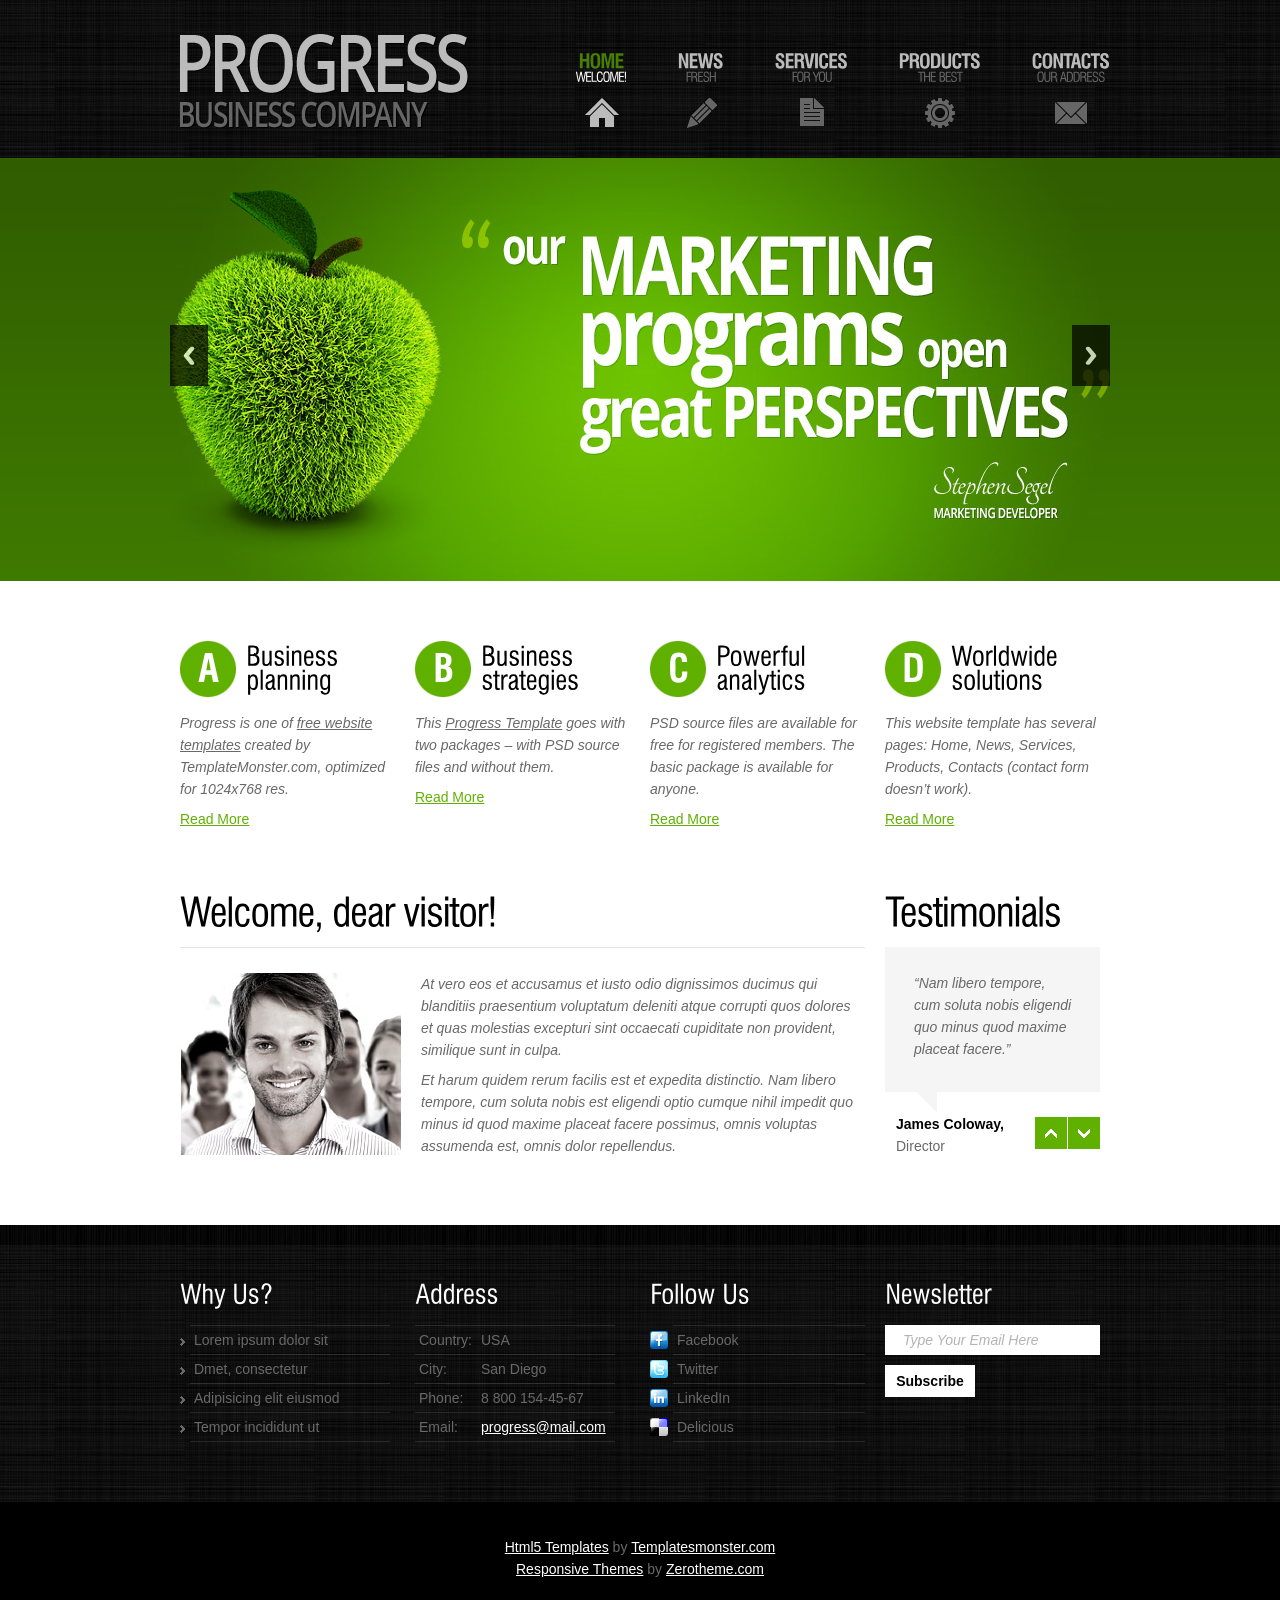
==== index.html @ 461b735b "Initial Commit OpenSource Template" ====
<!DOCTYPE html>
<html lang="en">
<head>
<title>Home</title>
<meta charset="utf-8">
<meta name="viewport" content="width=device-width, initial-scale=1, maximum-scale=1">
<link rel="stylesheet" href="css/reset.css" type="text/css" media="all">
<link rel="stylesheet" href="css/layout.css" type="text/css" media="all">
<link rel="stylesheet" href="css/style.css" type="text/css" media="all">
<link rel="stylesheet" href="css/zerogrid.css">
<link rel="stylesheet" href="css/responsive.css">
<link rel="stylesheet" href="css/responsiveslides.css" />
<script type="text/javascript" src="js/jquery-1.6.js" ></script>
<script type="text/javascript" src="js/cufon-yui.js"></script>
<script type="text/javascript" src="js/cufon-replace.js"></script>
<script type="text/javascript" src="js/Swis721_Cn_BT_400.font.js"></script>
<script type="text/javascript" src="js/Swis721_Cn_BT_700.font.js"></script>
<script type="text/javascript" src="js/jquery.easing.1.3.js"></script>
<script type="text/javascript" src="js/tms-0.3.js"></script>
<script type="text/javascript" src="js/tms_presets.js"></script>
<script type="text/javascript" src="js/jcarousellite.js"></script>
<script type="text/javascript" src="js/script.js"></script>
<script src="js/css3-mediaqueries.js"></script>
  <!--[if lt IE 9]>
  	<script type="text/javascript" src="js/html5.js"></script>
	<style type="text/css">
		.bg{ behavior: url(js/PIE.htc); }
	</style>
  <![endif]-->
	<!--[if lt IE 7]>
		<div style=' clear: both; text-align:center; position: relative;'>
			<a href="http://www.microsoft.com/windows/internet-explorer/default.aspx?ocid=ie6_countdown_bannercode"><img src="http://www.theie6countdown.com/images/upgrade.jpg" border="0"  alt="" /></a>
		</div>
	<![endif]-->
	
	<script src="js/responsiveslides.js"></script>
	<script>
		$(function () {
		  $("#slider").responsiveSlides({
			auto: true,
			pager: false,
			nav: true,
			speed: 500,
			maxwidth: 960,
			namespace: "centered-btns"
		  });
		});
	</script>
	
</head>
<body id="page1">
<div class="body1">
	<div class="body2">
		<div class="main zerogrid">
<!-- header -->
			<header>
				<div class="wrapper row">
				<h1><a href="index.html" id="logo"><img src="images/logo.png" /></a></h1>
				<nav>
					<ul id="menu">
						<li id="nav1" class="active"><a href="index.html">Home<span>Welcome!</span></a></li>
						<li id="nav2"><a href="News.html">News<span>Fresh</span></a></li>
						<li id="nav3"><a href="Services.html">Services<span>for you</span></a></li>
						<li id="nav4"><a href="Products.html">Products<span>The best</span></a></li>
						<li id="nav5"><a href="Contacts.html">Contacts<span>Our Address</span></a></li>
					</ul>
				</nav>
				</div>

				<div class="wrapper row">
					<div class="slider">
					  	<div class="rslides_container">
							<ul class="rslides" id="slider">
								<li><img src="images/img1.jpg" alt=""></li>
								<li><img src="images/img2.jpg" alt=""></li>
								<li><img src="images/img3.jpg" alt=""></li>
								<li><img src="images/img4.jpg" alt=""></li>
							</ul>
						</div>
					</div>
				</div>
			</header>
<!-- header end-->
		</div>
	</div>
</div>
	<div class="body3">
		<div class="main zerogrid">
<!-- content -->
			<article id="content">
				<div class="wrapper row">
					<section class="col-1-4">
						<div class="wrap-col">
							<h3><span class="dropcap">A</span>Business<span>planning</span></h3>
							<p class="pad_bot1">Progress is one of <a href="http://blog.templatemonster.com/free-website-templates/" target="_blank">free website templates</a> created by TemplateMonster.com, optimized for 1024x768 res.</p>
							<a href="#" class="link1">Read More</a>
						</div>
					</section>
					<section class="col-1-4">
						<div class="wrap-col">
							<h3><span class="dropcap">B</span>Business<span>strategies</span></h3>
							<p class="pad_bot1">This <a href="http://blog.templatemonster.com/2011/07/11/free-website-template-slider-typography/">Progress Template</a> goes with two packages – with PSD source files and without them.</p>
							<a href="#" class="link1">Read More</a>
						</div>
					</section>
					<section class="col-1-4">
						<div class="wrap-col">
							<h3><span class="dropcap">C</span>Powerful<span>analytics</span></h3>
							<p class="pad_bot1">PSD source files are available for free for registered members. The basic package is available for anyone.</p>
							<a href="#" class="link1">Read More</a>
						</div>
					</section>
					<section class="col-1-4">
						<div class="wrap-col">
							<h3><span class="dropcap">D</span>Worldwide<span>solutions</span></h3>
							<p class="pad_bot1">This website template has several pages: Home, News, Services, Products, Contacts (contact form doesn’t work).</p>
							<a href="#" class="link1">Read More</a>
						</div>
					</section>
				</div>
				<div class="wrapper row">
					<section class="col-3-4">
						<div class="wrap-col">
							<h2 class="under">Welcome, dear visitor!</h2>
							<div class="wrapper">
								<figure class="left marg_right1"><img src="images/page1_img1.jpg" alt=""></figure>
								<p class="pad_bot1">At vero eos et accusamus et iusto odio dignissimos ducimus qui blanditiis praesentium voluptatum deleniti atque corrupti quos dolores et quas molestias excepturi sint occaecati cupiditate non provident, similique sunt in culpa.</p>
								<p>
										Et harum quidem rerum facilis est et expedita distinctio. Nam libero tempore, cum soluta nobis est eligendi optio cumque nihil impedit quo minus id quod maxime placeat facere possimus, omnis voluptas assumenda est, omnis dolor repellendus.</p>
							</div>
						</div>
					</section>
					<section class="col-1-4">
						<div class="wrap-col">
							<h2>Testimonials</h2>
							<div class="testimonials">
							<div id="testimonials">
							  <ul>
								<li>
									<div>
										“Nam libero tempore, cum soluta nobis eligendi quo minus quod maxime placeat facere.”
									</div>
									<span><strong class="color1">James Coloway,</strong> <br>
									Director</span>
								</li>
								<li>
									<div>
										“Nam libero tempore, cum soluta nobis eligendi quo minus quod maxime placeat facere.”
									</div>
									<span><strong class="color1">James Coloway,</strong> <br>
									Director</span>
								</li>
								<li>
									<div>
										“Nam libero tempore, cum soluta nobis eligendi quo minus quod maxime placeat facere.”
									</div>
									<span><strong class="color1">James Coloway,</strong> <br>
									Director</span>
								</li>
							  </ul>
							</div>
							<a href="#" class="up"></a>
							<a href="#" class="down"></a>
							</div>
						</div>
					</section>
				</div>
			</article>
		</div>
	</div>
	<div class="body4">
		<div class="main zerogrid">
			<article id="content2">
				<div class="wrapper row">
					<section class="col-1-4">
					<div class="wrap-col">
						<h4>Why Us?</h4>
						<ul class="list1">
							<li><a href="#">Lorem ipsum dolor sit</a></li>
							<li><a href="#">Dmet, consectetur</a></li>
							<li><a href="#">Adipisicing elit eiusmod </a></li>
							<li><a href="#">Tempor incididunt ut</a></li>
						</ul>
					</div>
					</section>
					<section class="col-1-4">
					<div class="wrap-col">
						<h4>Address</h4>
						<ul class="address">
							<li><span>Country:</span>USA</li>
							<li><span>City:</span>San Diego</li>
							<li><span>Phone:</span>8 800 154-45-67</li>
							<li><span>Email:</span><a href="mailto:">progress@mail.com</a></li>
						</ul>
					</div>
					</section>
					<section class="col-1-4">
					<div class="wrap-col">
						<h4>Follow Us</h4>
						<ul id="icons">
							<li><a href="#"><img src="images/icon1.jpg" alt="">Facebook</a></li>
							<li><a href="#"><img src="images/icon2.jpg" alt="">Twitter</a></li>
							<li><a href="#"><img src="images/icon3.jpg" alt="">LinkedIn</a></li>
							<li><a href="#"><img src="images/icon4.jpg" alt="">Delicious</a></li>
						</ul>
					</div>
					</section>
					<section class="col-1-4">
					<div class="wrap-col">
						<h4>Newsletter</h4>
						<form id="newsletter" method="post">
							<div>
								<div class="wrapper">
									<input class="input" type="text" value="Type Your Email Here"  onblur="if(this.value=='') this.value='Type Your Email Here'" onfocus="if(this.value =='Type Your Email Here' ) this.value=''" >
								</div>
								<a href="#" class="button" onclick="document.getElementById('newsletter').submit()">Subscribe</a>
							</div>
						</form>
					</div>
					</section>
				</div>
			</article>
<!-- content end -->
		</div>
	</div>
		<div class="main zerogrid">
<!-- footer -->
			<footer>
				<a href="http://www.zerotheme.com/432/free-responsive-html5-css3-website-templates.html" target="_blank">Html5 Templates</a> by <a href="http://www.templatemonster.com/" target="_blank">Templatesmonster.com</a><br>
				<a href="http://www.zerotheme.com/432/free-responsive-html5-css3-website-templates.html" target="_blank">Responsive Themes</a> by <a href="http://www.zerotheme.com/" target="_blank">Zerotheme.com</a><br>
			</footer>
<!-- footer end -->
		</div>
<script type="text/javascript"> Cufon.now(); </script>
</body>
</html>
---- css/layout.css ----
.col1, .col2, .col3, .cols { float:left;}

.cols{ width:190px;}

.col1{ width:670px;}
.col3{ width:200px;}
.col2{ width:220px;}


/*======= index.html =======*/
#page1 .body2{ background:url(../images/bg_slider.gif) bottom repeat-x}
#page1 header{}
/*======= index-1.html =======*/
/*======= index-2.html =======*/
#page3 .cols{ width:270px;}
#page3 #content{ padding-top:4px}
#page3 figure{ padding-top:5px;}
/*======= index-3.html =======*/
#page4 .cols{ width:270px;}
#page4 h3{ line-height:2.1em; margin-bottom:1px;}
#page4 figure{ padding-bottom:19px;}
#page4 .pad_bot2{ padding-bottom:48px;}
#page4 #content { padding-bottom:57px;}
/*======= index-4.html =======*/
#page5 #content{ padding-top:4px}
/*======= index-5.html =======*/
/*======= index-6.html =======*/
---- css/style.css ----
/* Getting the new tags to behave */
article, aside, audio, canvas, command, datalist, details, embed, figcaption, figure, footer, header, hgroup, keygen, meter, nav, output, progress, section, source, video{display:block}
mark, rp, rt, ruby, summary, time{display:inline }
/* Left & Right alignment */
.left {float:left}
.right {float:right}
.wrapper {width:100%;overflow:hidden}
/* Global properties ======================================================== */
body{background:#000;border:0;font:14px "Trebuchet MS", Arial, Helvetica, sans-serif;color:#696969;line-height:22px;font-style:italic}
.ic, .ic a {border:0;float:right;background:#fff;color:#f00;width:50%;line-height:10px;font-size:10px;margin:-220% 0 0 0;overflow:hidden;padding:0}
.css3{border-radius:8px;-moz-border-radius:8px;-webkit-border-radius:8px;box-shadow:0 0 4px rgba(0, 0, 0, .4);-moz-box-shadow:0 0 4px rgba(0, 0, 0, .4);-webkit-box-shadow:0 0 4px rgba(0, 0, 0, .4);position:relative}
.body1{background:url(../images/bg.jpg) bottom center repeat}
.body2{background:url(../images/bg_top2.gif) bottom repeat-x}
.body3{background:#fff}
.body4{background:url(../images/bg.jpg) top center repeat}
.body5{background:url(../images/bg_top_img.jpg) center bottom no-repeat}
/* Global Structure ============================================================= */
.main {margin:0 auto;/*width:940px*/}
/* ============================= main layout ====================== */
a{color:#696969;text-decoration:underline;outline:none}
a:hover{text-decoration:none}
h1{float:left}
h2{font-size:40px;font-style:normal;font-weight:400;line-height:1.2em;padding:38px 0 11px 0;color:#000;letter-spacing:-1px}
h2.under{border-bottom:1px solid #e5e5e5;margin-bottom:25px}
h3{font-size:26px;color:#000;line-height:1.2em;letter-spacing:-0px;padding-bottom:16px;font-weight:400;font-style:normal}
h3 span{display:block;margin-top:-7px}
* + html h3 span{margin-top:-25px}
h3 .dropcap{float:left;width:56px;height:56px;margin-top:0px;margin-right:10px;background:url(../images/dropcap1.gif) 0 0 no-repeat;font-size:38px;color:#fff;text-align:center;font-weight:700;line-height:1.2em;padding-top:6px}
h4{font-size:26px;line-height:1.2em;color:#fff;font-weight:400;padding:43px 0 15px 0}
h5{font-size:33px;color:#000;line-height:1.7em;padding:0 0 16px 0;font-weight:400;font-style:normal}
h5 .dropcap{float:left;width:56px;height:56px;margin-top:0px;margin-right:10px;background:url(../images/dropcap1.gif) 0 0 no-repeat;color:#fff;text-align:center}
h5 .dropcap strong{font-weight:700;font-size:34px;line-height:1.2em;display:block;padding-top:3px;letter-spacing:-2px}
h5 .dropcap span{font-weight:400;font-size:14px;line-height:1.2em;display:block;margin-top:-8px}
h6{font-size:20px;line-height:1.2em;color:#000;padding:0 0 5px 0;font-style:normal;font-weight:400}
p{padding-bottom:22px}
/* ============================= header ====================== */
header{padding-top:34px; min-height: 150px;}
#logo{display:block; margin-left:10px;}
#menu {float:right;padding-top:15px}
#menu li {float:left;padding-left:51px}
#menu li a{display:block;font:20px "Trebuchet MS", Arial, Helvetica, sans-serif;line-height:1.2em;color:#bbb;text-transform:uppercase;text-decoration:none;text-align:center;letter-spacing:-1px;height:79px;font-style:normal;font-weight:700}
#menu li a span{font-size:13px;line-height:1.2em;color:#666666;display:block;letter-spacing:-1px;margin-top:-3px;font-weight:normal}
#menu li a:hover, #menu .active a{color:#497e04}
#menu li a:hover span, #menu .active a span{color:#fff}
#menu #nav1 a{background:url(../images/menu_icon1.gif) bottom center no-repeat}
#menu #nav1 a:hover, #menu #nav1.active a{background:url(../images/menu_icon1_active.gif) bottom center no-repeat}
#menu #nav2 a{background:url(../images/menu_icon2.gif) bottom center no-repeat}
#menu #nav2 a:hover, #menu #nav2.active a{background:url(../images/menu_icon2_active.gif) bottom center no-repeat}
#menu #nav3 a{background:url(../images/menu_icon3.gif) bottom center no-repeat}
#menu #nav3 a:hover, #menu #nav3.active a{background:url(../images/menu_icon3_active.gif) bottom center no-repeat}
#menu #nav4 a{background:url(../images/menu_icon4.gif) bottom center no-repeat}
#menu #nav4 a:hover, #menu #nav4.active a{background:url(../images/menu_icon4_active.gif) bottom center no-repeat}
#menu #nav5 a{background:url(../images/menu_icon5.gif) bottom center no-repeat}
#menu #nav5 a:hover, #menu #nav5.active a{background:url(../images/menu_icon5_active.gif) bottom center no-repeat}
.slider{margin-top: 30px; height:423px;}
/* ============================= content ====================== */
#content{padding-top:50px;padding-bottom:36px}
#content2{padding-bottom:50px}
.pad_left1{padding-left:50px}
.pad_left2{padding-left:40px}
.pad_bot1{padding-bottom:8px}
.pad_bot2{padding-bottom:40px}
.marg_right1{margin-right:20px}
.link1{color:#60b000;font-style:normal}
.testimonials{width:100%;position:relative;z-index:1;height:210px;overflow:hidden}
#testimonials div{background:url(../images/bg_testimonials.gif) 0 bottom no-repeat #f5f5f5;padding:25px 27px 53px 29px}
#testimonials span{display:block;padding:0 0 0 11px;font-style:normal}
.testimonials li{height:210px}
.up, .down{position:absolute;z-index:2;bottom:8px;right:0;width:32px;height:32px;display:block}
.up{right:33px;background:url(../images/marker_up.gif) 0 0 no-repeat}
.down{background:url(../images/marker_down.gif) 0 0 no-repeat}
.up:hover, .down:hover{background-position:bottom}
.color1{color:#000}
.color2{color:#60b000}
.list1{background:url(../images/line_hor1.png) 10px 0 no-repeat;padding-top:1px}
.list1 li{background:url(../images/line_hor1.png) 10px bottom no-repeat;line-height:29px}
.list1 a{color:#696969;text-decoration:none;font-style:normal;padding-left:14px;background:url(../images/marker_1.gif) 0 6px no-repeat}
.list1 a:hover{color:#fff}
.address{background:url(../images/line_hor1.png) 0px 0 no-repeat;padding-top:1px}
.address li{background:url(../images/line_hor1.png) 0px bottom no-repeat;line-height:29px;font-style:normal}
.address span{padding-left:4px;float:left;width:62px}
.address a{color:#fff}
#icons{background:url(../images/line_hor1.png) 23px 0 no-repeat;padding-top:1px}
#icons li{background:url(../images/line_hor1.png) 23px bottom no-repeat;line-height:29px}
#icons a{color:#696969;text-decoration:none;font-style:normal;display:inline-block}
#icons img{float:left;margin-right:9px;margin-top:5px}
#icons a:hover{color:#fff}
/*--- tabs begin ---*/
.tabs {}
.tabs ul.nav {float:left; padding-bottom:24px; padding-left: 10px;}
.tabs ul.nav li{padding-right:1px;float:left}
.tabs ul.nav li a{display:block;position:relative;width:32px;height:32px;font-size:19px;color:#fff;line-height:32px;background:#60b000;text-decoration:none;text-align:center}
.tabs ul.nav .selected a, .tabs ul.nav  a:hover{background:#696969}
.tabs .tab-content {display:none}
.tab-content{margin : 10px;}
/*--- tabs end ---*/
#address span{float:left;width:80px}
/* ============================= footer ====================== */
footer {padding:34px 0 38px 0;font-style:normal;color:#696969;text-align:center}
footer a{color:#fff}
footer a:hover{}
/* ============================= forms ============================= */
#ContactForm {margin-top:-4px}
#ContactForm span{width:109px;float:left;line-height:26px}
#ContactForm .wrapper{min-height:30px}
#ContactForm .textarea_box{min-height:275px;width:100%;overflow:hidden;padding-bottom:6px}
#ContactForm {}
#ContactForm {}
#ContactForm a{margin-right:15px; float:right;width:62px;font-style:normal;font-weight:bold;color:#fff;height:32px;line-height:32px;text-decoration:none;background:#60b000;text-align:center}
#ContactForm a:hover{background:#080808}
#ContactForm .input {width:269px;height:18px;border:1px solid #e5e5e5;background:#fff;padding:3px 5px;color:#696968;font:14px "Trebuchet MS", Arial, Helvetica, sans-serif;font-style:italic;margin:0}
#ContactForm textarea {overflow:auto;width:549px;height:258px;border:1px solid #e5e5e5;background:#fff;padding:3px 5px;color:#696968;font:14px "Trebuchet MS", Arial, Helvetica, sans-serif;font-style:italic;margin:0}
#newsletter{}
#newsletter .input{background:#fff;padding:6px 18px;width:184px;height:18px;font:14px "Trebuchet MS", Arial, Helvetica, sans-serif;font-style:inherit;color:#b4b4b4;margin:0}
#newsletter .input:focus{color:#696969}
#newsletter .wrapper{min-height:40px}
#newsletter a{float:right;width:90px;height:32px;background:#fff;line-height:32px;color:#000;font-weight:bold;text-align:center;font-style:normal;text-decoration:none}
#newsletter a:hover{background:#60b000;color:#fff}
#newsletter .button{float : left;}
---- css/zerogrid.css ----
/*
Zerotheme.com | Free Html5 Responsive Templates
Zerogrid - A Single Grid System for Responsive Design
Author: Kimmy
Version : 2.0
Author URI: http://www.zerotheme.com/
*/
/* -------------------------------------------- */
/* ------------------Grid System--------------- */ 
.zerogrid{ width: 940px; position: relative; margin: 0 auto; padding: 0px;}
.zerogrid:after { content: "\0020"; display: block; height: 0; clear: both; visibility: hidden; }

.zerogrid .row{}
.zerogrid .row:before,.row:after { content: '\0020'; display: block; overflow: hidden; visibility: hidden; width: 0; height: 0; }
.zerogrid .row:after{clear: both; }
.zerogrid .row{zoom: 1;}

.zerogrid .wrap-col{margin:10px;}

.zerogrid .col-1-2, .zerogrid .col-1-3, .zerogrid .col-2-3, .zerogrid .col-1-4, .zerogrid .col-2-4, .zerogrid .col-3-4, .zerogrid .col-1-5, .zerogrid .col-2-5, .zerogrid .col-3-5, .zerogrid .col-4-5, .zerogrid .col-1-6, .zerogrid .col-2-6, .zerogrid .col-3-6, .zerogrid .col-4-6, .zerogrid .col-5-6{float:left; display: inline-block;}

.zerogrid .col-full{width:100%;}

.zerogrid .col-1-2{width:50%;}

.zerogrid .col-1-3{width:33.33%;}
.zerogrid .col-2-3{width:66.66%;}

.zerogrid .col-1-4{width:25%;}
.zerogrid .col-2-4{width:50%;}
.zerogrid .col-3-4{width:75%;}

.zerogrid .col-1-5{width:20%;}
.zerogrid .col-2-5{width:40%;}
.zerogrid .col-3-5{width:60%;}
.zerogrid .col-4-5{width:80%;}

.zerogrid .col-1-6{width:16.66%;}
.zerogrid .col-2-6{width:33.33%;}
.zerogrid .col-3-6{width:50%;}
.zerogrid .col-4-6{width:66.66%;}
.zerogrid .col-5-6{width:83.33%;}

@media only screen and (min-width: 768px) and (max-width: 959px) {
	.zerogrid{width:768px;}
}

@media only screen and (max-width: 767px) {
	.zerogrid{width:100%;}
}

@media only screen and (min-width: 620px) and (max-width: 767px) {
	.zerogrid{width:100%;}
}

@media only screen and (min-width: 480px) and (max-width: 619px) {
	.zerogrid{width:100%;}
	.zerogrid .col-1-3, .zerogrid .col-2-3{width:100%;}
	.zerogrid .col-1-4{width:50%;}
	.zerogrid .col-1-6, .zerogrid .col-2-6, .zerogrid .col-3-6, .zerogrid .col-4-6, .zerogrid .col-5-6{width:100%;}
}

@media only screen and (max-width: 479px) {
	.zerogrid, .zerogrid .col-1-2, .zerogrid .col-1-3, .zerogrid .col-2-3, .zerogrid .col-1-4, .zerogrid .col-2-4, .zerogrid .col-3-4, .zerogrid .col-1-5, .zerogrid .col-2-5, .zerogrid .col-3-5, .zerogrid .col-4-5, .zerogrid .col-1-6, .zerogrid .col-2-6, .zerogrid .col-3-6, .zerogrid .col-4-6, .zerogrid .col-5-6{width:100%;}
}
---- css/responsive.css ----
/*
Free Html5 Responsive Templates
Author: Kimmy Tran
Author URI: http://www.zerotheme.com/
*/
html {
   -webkit-text-size-adjust: none;
}
.video embed,
.video object,
.video iframe {
   width: 100%;
   height: auto;
}
img{
	max-width:100%;
	height: auto;
   	width: auto\9; /* ie8 */
}




@media only screen and (max-width: 979px) {
	#page1 .body2{background: none;}
	#menu{float: left; margin-bottom: 30px;}
	#menu li{padding-top : 20px;}
	.slider {height:auto;}
}
@media only screen and (max-width: 820px){
	
}
@media only screen and (max-width: 600px) {
}
---- css/responsiveslides.css ----
/*! http://responsiveslides.com v1.32 by @viljamis */

.rslides {
  position: relative;
  list-style: none;
  overflow: hidden;
  width: 100%;
  padding: 0;
  margin: 0;
  }

.rslides li {
  position: absolute;
  display: none;
  width: 100%;
  left: 0;
  top: 0;
  }

.rslides li:first-child {
  position: relative;
  display: block;
  float: left;
  }

.rslides img {
  display: block;
  height: auto;
  float: left;
  width: 100%;
  border: 0;
  }
 
 .rslides {
  margin: 0 auto;
  }

.rslides_container {
  
  position: relative;
  }

.centered-btns_nav {
  position: absolute;
  -webkit-tap-highlight-color: rgba(0,0,0,0);
  top: 50%;
  left: 0;
  opacity: 0.7;
  text-indent: -9999px;
  overflow: hidden;
  text-decoration: none;
  height: 61px;
  width: 38px;
  background: transparent url("../images/themes.gif") no-repeat left top;
  margin-top: -45px;
  }

.centered-btns_nav:active {
  opacity: 1.0;
  }

.centered-btns_nav.next {
  left: auto;
  background-position: right top;
  right: 0;
  }

.transparent-btns_nav {
  position: absolute;
  -webkit-tap-highlight-color: rgba(0,0,0,0);
  top: 0;
  left: 0;
  display: block;
  background: #fff; /* Fix for IE6-9 */
  opacity: 0;
  filter: alpha(opacity=1);
  width: 48%;
  text-indent: -9999px;
  overflow: hidden;
  height: 91%;
  }

.transparent-btns_nav.next {
  left: auto;
  right: 0;
  }

.large-btns_nav {
  position: absolute;
  -webkit-tap-highlight-color: rgba(0,0,0,0);
  opacity: 0.6;
  text-indent: -9999px;
  overflow: hidden;
  top: 0;
  bottom: 0;
  left: 0;
  background: #000 url("../images/themes.gif") no-repeat left 50%;
  width: 38px;
  }

.large-btns_nav:active {
  opacity: 1.0;
  }

.large-btns_nav.next {
  left: auto;
  background-position: right 50%;
  right: 0;
  }

.centered-btns_nav:focus,
.transparent-btns_nav:focus,
.large-btns_nav:focus {
  outline: none;
  }

.centered-btns_tabs,
.transparent-btns_tabs,
.large-btns_tabs {
  margin-top: 10px;
  text-align: center;
  }

.centered-btns_tabs li,
.transparent-btns_tabs li,
.large-btns_tabs li {
  display: inline;
  float: none;
  _float: left;
  *float: left;
  margin-right: 5px;
  }

.centered-btns_tabs a,
.transparent-btns_tabs a,
.large-btns_tabs a {
  text-indent: -9999px;
  overflow: hidden;
  -webkit-border-radius: 15px;
  -moz-border-radius: 15px;
  border-radius: 15px;
  background: #ccc;
  background: rgba(0,0,0, .2);
  display: inline-block;
  _display: block;
  *display: block;
  -webkit-box-shadow: inset 0 0 2px 0 rgba(0,0,0,.3);
  -moz-box-shadow: inset 0 0 2px 0 rgba(0,0,0,.3);
  box-shadow: inset 0 0 2px 0 rgba(0,0,0,.3);
  width: 9px;
  height: 9px;
  }

.centered-btns_here a,
.transparent-btns_here a,
.large-btns_here a {
  background: #222;
  background: rgba(0,0,0, .8);
  }
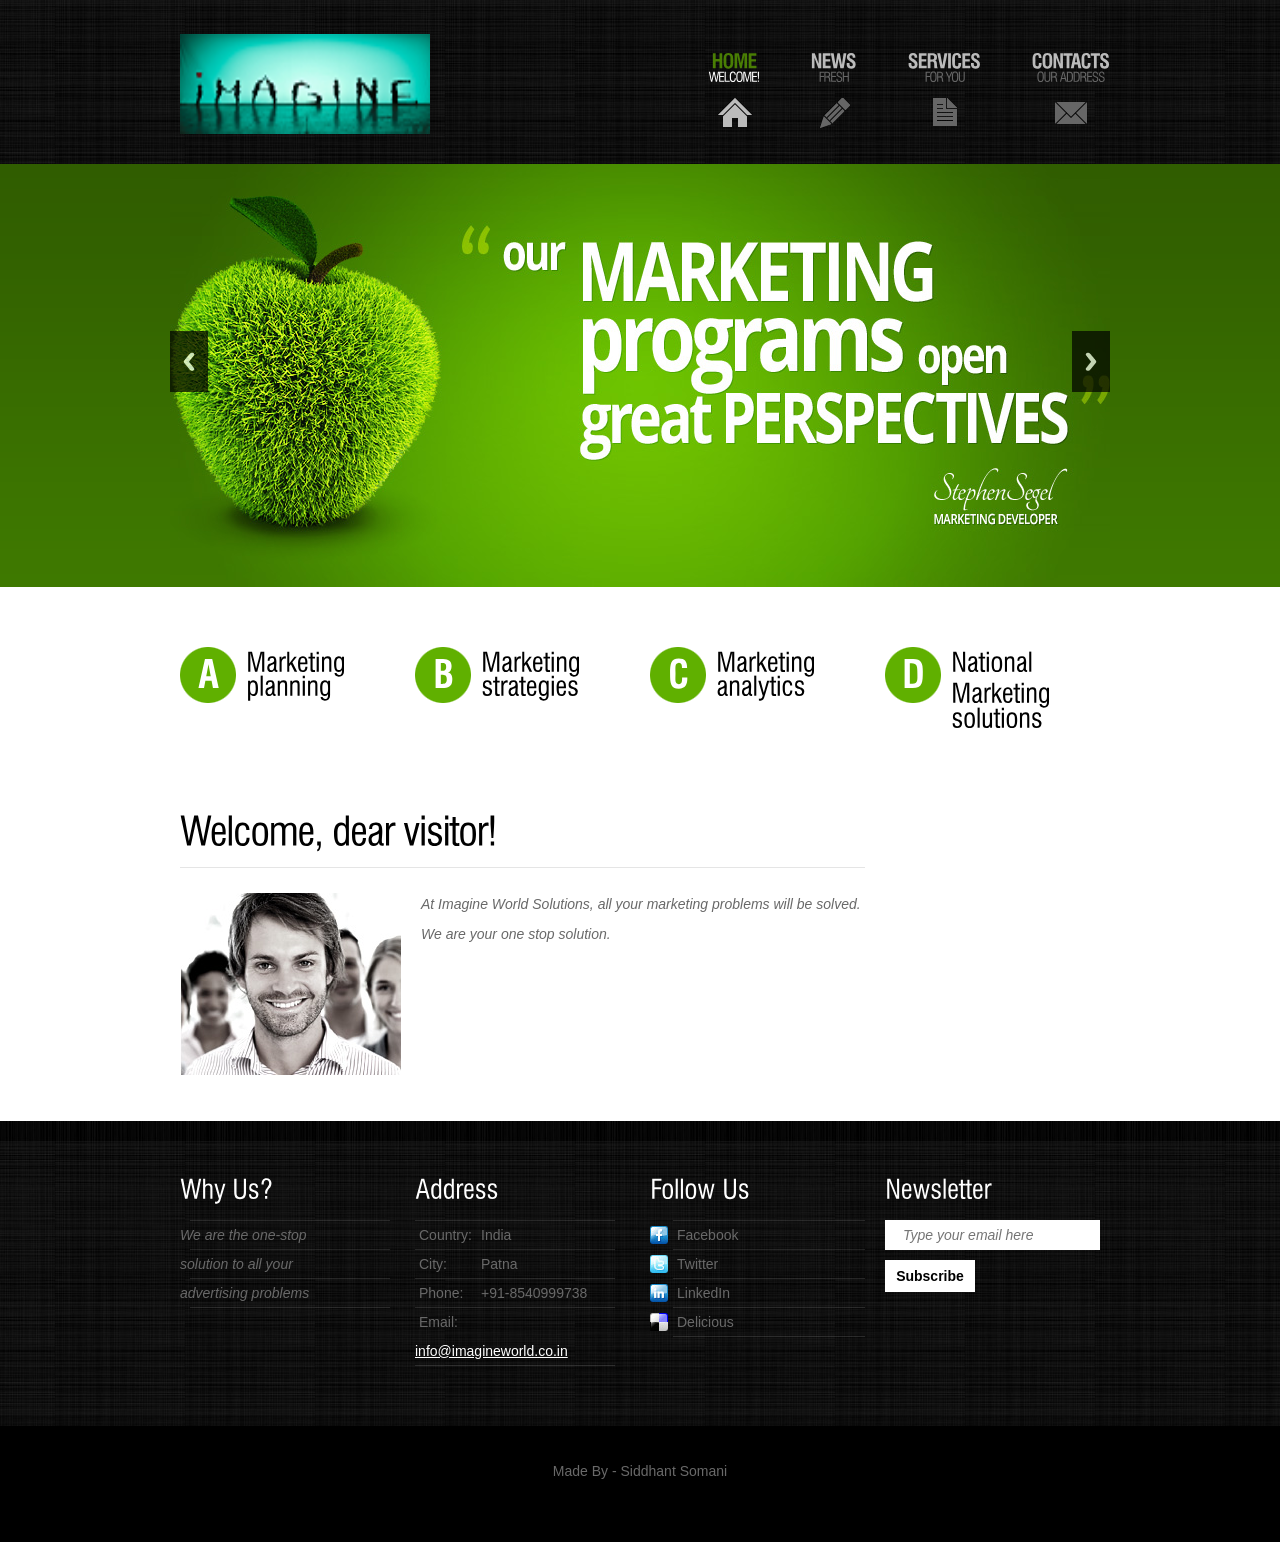
==== commit 9d5d0105: "Final Commit Ready for submission." ====
--- a/index.html
+++ b/index.html
@@ -1,7 +1,7 @@
 <!DOCTYPE html>
 <html lang="en">
 <head>
-<title>Home</title>
+<title>ImagineWorld Services</title>
 <meta charset="utf-8">
 <meta name="viewport" content="width=device-width, initial-scale=1, maximum-scale=1">
 <link rel="stylesheet" href="css/reset.css" type="text/css" media="all">
@@ -32,7 +32,7 @@
 			<a href="http://www.microsoft.com/windows/internet-explorer/default.aspx?ocid=ie6_countdown_bannercode"><img src="http://www.theie6countdown.com/images/upgrade.jpg" border="0"  alt="" /></a>
 		</div>
 	<![endif]-->
-	
+
 	<script src="js/responsiveslides.js"></script>
 	<script>
 		$(function () {
@@ -46,7 +46,7 @@
 		  });
 		});
 	</script>
-	
+
 </head>
 <body id="page1">
 <div class="body1">
@@ -55,13 +55,12 @@
 <!-- header -->
 			<header>
 				<div class="wrapper row">
-				<h1><a href="index.html" id="logo"><img src="images/logo.png" /></a></h1>
+				<h1><a href="index.html" id="logo"><img src="images/logo.png" style="width:250px;height:100px"/></a></h1>
 				<nav>
 					<ul id="menu">
 						<li id="nav1" class="active"><a href="index.html">Home<span>Welcome!</span></a></li>
 						<li id="nav2"><a href="News.html">News<span>Fresh</span></a></li>
 						<li id="nav3"><a href="Services.html">Services<span>for you</span></a></li>
-						<li id="nav4"><a href="Products.html">Products<span>The best</span></a></li>
 						<li id="nav5"><a href="Contacts.html">Contacts<span>Our Address</span></a></li>
 					</ul>
 				</nav>
@@ -91,30 +90,22 @@
 				<div class="wrapper row">
 					<section class="col-1-4">
 						<div class="wrap-col">
-							<h3><span class="dropcap">A</span>Business<span>planning</span></h3>
-							<p class="pad_bot1">Progress is one of <a href="http://blog.templatemonster.com/free-website-templates/" target="_blank">free website templates</a> created by TemplateMonster.com, optimized for 1024x768 res.</p>
-							<a href="#" class="link1">Read More</a>
+							<h3><span class="dropcap">A</span>Marketing<span>planning</span></h3>
 						</div>
 					</section>
 					<section class="col-1-4">
 						<div class="wrap-col">
-							<h3><span class="dropcap">B</span>Business<span>strategies</span></h3>
-							<p class="pad_bot1">This <a href="http://blog.templatemonster.com/2011/07/11/free-website-template-slider-typography/">Progress Template</a> goes with two packages – with PSD source files and without them.</p>
-							<a href="#" class="link1">Read More</a>
+							<h3><span class="dropcap">B</span>Marketing<span>strategies</span></h3>
 						</div>
 					</section>
 					<section class="col-1-4">
 						<div class="wrap-col">
-							<h3><span class="dropcap">C</span>Powerful<span>analytics</span></h3>
-							<p class="pad_bot1">PSD source files are available for free for registered members. The basic package is available for anyone.</p>
-							<a href="#" class="link1">Read More</a>
+							<h3><span class="dropcap">C</span>Marketing<span>analytics</span></h3>
 						</div>
 					</section>
 					<section class="col-1-4">
 						<div class="wrap-col">
-							<h3><span class="dropcap">D</span>Worldwide<span>solutions</span></h3>
-							<p class="pad_bot1">This website template has several pages: Home, News, Services, Products, Contacts (contact form doesn’t work).</p>
-							<a href="#" class="link1">Read More</a>
+							<h3><span class="dropcap">D</span>National Marketing<span>solutions</span></h3>
 						</div>
 					</section>
 				</div>
@@ -124,46 +115,13 @@
 							<h2 class="under">Welcome, dear visitor!</h2>
 							<div class="wrapper">
 								<figure class="left marg_right1"><img src="images/page1_img1.jpg" alt=""></figure>
-								<p class="pad_bot1">At vero eos et accusamus et iusto odio dignissimos ducimus qui blanditiis praesentium voluptatum deleniti atque corrupti quos dolores et quas molestias excepturi sint occaecati cupiditate non provident, similique sunt in culpa.</p>
+								<p class="pad_bot1">At Imagine World Solutions, all your marketing problems will be solved.</p>
 								<p>
-										Et harum quidem rerum facilis est et expedita distinctio. Nam libero tempore, cum soluta nobis est eligendi optio cumque nihil impedit quo minus id quod maxime placeat facere possimus, omnis voluptas assumenda est, omnis dolor repellendus.</p>
+										We are your one stop solution.</p>
 							</div>
 						</div>
 					</section>
-					<section class="col-1-4">
-						<div class="wrap-col">
-							<h2>Testimonials</h2>
-							<div class="testimonials">
-							<div id="testimonials">
-							  <ul>
-								<li>
-									<div>
-										“Nam libero tempore, cum soluta nobis eligendi quo minus quod maxime placeat facere.”
-									</div>
-									<span><strong class="color1">James Coloway,</strong> <br>
-									Director</span>
-								</li>
-								<li>
-									<div>
-										“Nam libero tempore, cum soluta nobis eligendi quo minus quod maxime placeat facere.”
-									</div>
-									<span><strong class="color1">James Coloway,</strong> <br>
-									Director</span>
-								</li>
-								<li>
-									<div>
-										“Nam libero tempore, cum soluta nobis eligendi quo minus quod maxime placeat facere.”
-									</div>
-									<span><strong class="color1">James Coloway,</strong> <br>
-									Director</span>
-								</li>
-							  </ul>
-							</div>
-							<a href="#" class="up"></a>
-							<a href="#" class="down"></a>
-							</div>
-						</div>
-					</section>
+
 				</div>
 			</article>
 		</div>
@@ -176,10 +134,9 @@
 					<div class="wrap-col">
 						<h4>Why Us?</h4>
 						<ul class="list1">
-							<li><a href="#">Lorem ipsum dolor sit</a></li>
-							<li><a href="#">Dmet, consectetur</a></li>
-							<li><a href="#">Adipisicing elit eiusmod </a></li>
-							<li><a href="#">Tempor incididunt ut</a></li>
+							<li>We are the one-stop</li>
+							<li>solution to all your</li>
+							<li>advertising problems</li>
 						</ul>
 					</div>
 					</section>
@@ -187,10 +144,10 @@
 					<div class="wrap-col">
 						<h4>Address</h4>
 						<ul class="address">
-							<li><span>Country:</span>USA</li>
-							<li><span>City:</span>San Diego</li>
-							<li><span>Phone:</span>8 800 154-45-67</li>
-							<li><span>Email:</span><a href="mailto:">progress@mail.com</a></li>
+							<li><span>Country:</span>India</li>
+							<li><span>City:</span>Patna</li>
+							<li><span>Phone:</span>+91-8540999738</li>
+							<li><span>Email:</span><a href="mailto:">info@imagineworld.co.in</a></li>
 						</ul>
 					</div>
 					</section>
@@ -208,10 +165,10 @@
 					<section class="col-1-4">
 					<div class="wrap-col">
 						<h4>Newsletter</h4>
-						<form id="newsletter" method="post">
+						<form id="newsletter" action="php/subscribe.php" method="post">
 							<div>
 								<div class="wrapper">
-									<input class="input" type="text" value="Type Your Email Here"  onblur="if(this.value=='') this.value='Type Your Email Here'" onfocus="if(this.value =='Type Your Email Here' ) this.value=''" >
+									<input class="input" type="email" name="emailid" placeholder = "Type your email here" >
 								</div>
 								<a href="#" class="button" onclick="document.getElementById('newsletter').submit()">Subscribe</a>
 							</div>
@@ -226,11 +183,10 @@
 		<div class="main zerogrid">
 <!-- footer -->
 			<footer>
-				<a href="http://www.zerotheme.com/432/free-responsive-html5-css3-website-templates.html" target="_blank">Html5 Templates</a> by <a href="http://www.templatemonster.com/" target="_blank">Templatesmonster.com</a><br>
-				<a href="http://www.zerotheme.com/432/free-responsive-html5-css3-website-templates.html" target="_blank">Responsive Themes</a> by <a href="http://www.zerotheme.com/" target="_blank">Zerotheme.com</a><br>
+				<p>Made By - Siddhant Somani</p>
 			</footer>
 <!-- footer end -->
 		</div>
 <script type="text/javascript"> Cufon.now(); </script>
 </body>
-</html>+</html>
